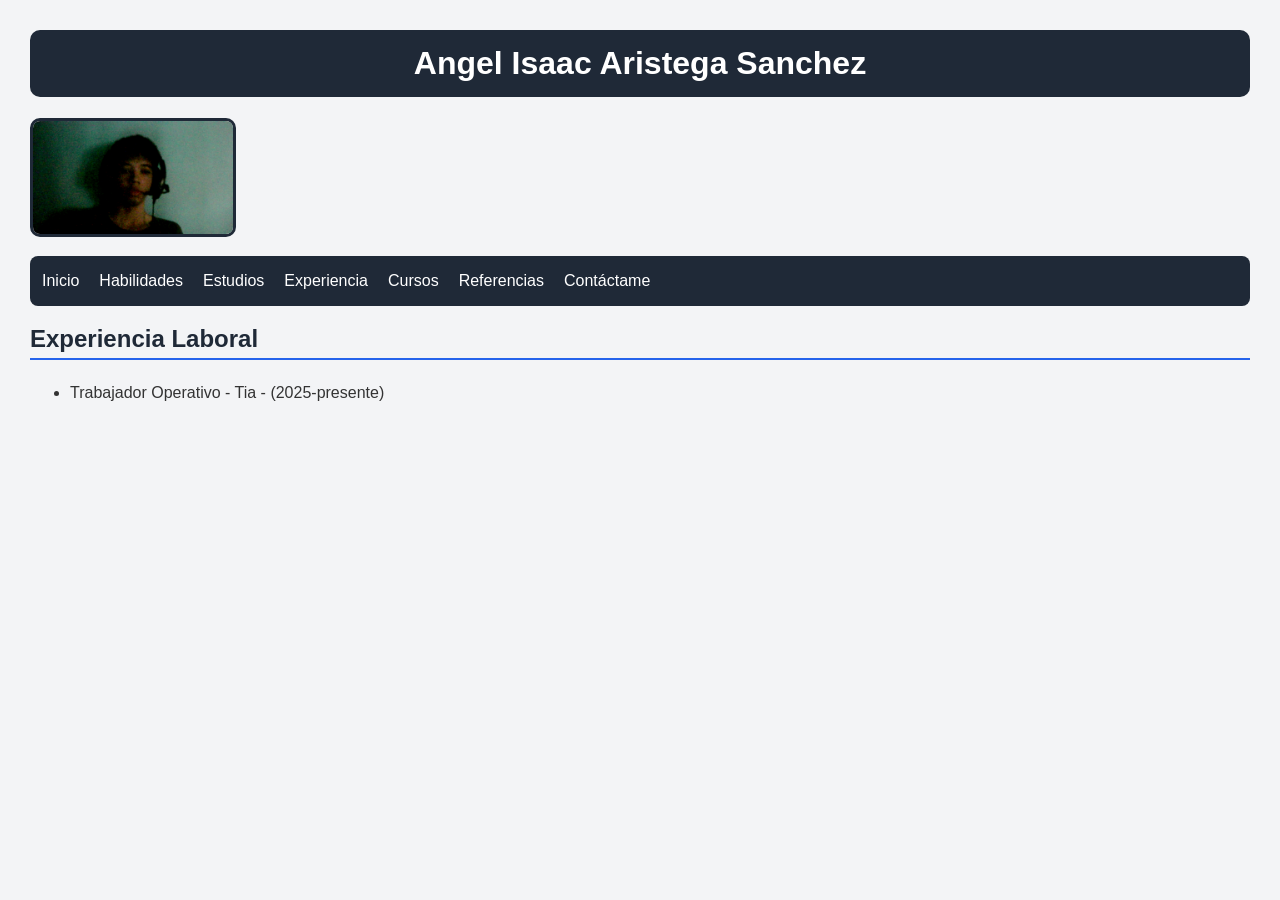
==== experiencia.html @ afd0cb64 "Mi primer proyecto" ====
<!DOCTYPE html>
<html lang="en">
    <head>
        <meta charset="UTF-8">
        <meta name="viewport" content="width=device-width, initial-scale=1.0">
        <title>Document</title>
        <style>
            body {
                font-family: 'Trebuchet MS', Arial, sans-serif;
                background-color: #F3F4F6;
                color: #333333;
                margin: 30px;
            }

            h1 {
                color: white;
                background-color: #1F2937;
                padding: 20px;
                text-align: center;
                border-radius: 10px;
            }

            h2 {
                color: #1F2937;
                border-bottom: 2px solid #2563EB;
                padding-bottom: 5px;
            }

            p, li {
                font-size: 16px;
                line-height: 1.6;
            }

            img {
                width: 200px;
                border-radius: 10px;
                border: 3px solid #1F2937;
            }

            nav {
                background-color: #1F2937;
                padding: 12px;
                border-radius: 8px;
                margin-top: 15px;
            }

            nav ul {
                list-style: none;
                padding: 0;
                margin: 0;
                display: flex;
                gap: 20px;
                flex-wrap: wrap;
            }

            nav a {
                color: white;
                text-decoration: none;
            }

            nav a:hover {
                color: #60A5FA;
            }
        </style>
    </head>
    <body>
        <h1 style="color: white; background-color: #1F2937; padding: 15px;">
            Angel Isaac Aristega Sanchez
        </h1>       
        <img src="img/yo.jpg" alt="Mi foto de perfil" width="200">
            <nav>
                <ul>
                    <li><a href="index.html" target="_self">Inicio</a></li>
                    <li><a href="habilidades.html" target="_self">Habilidades</a></li>
                    <li><a href="estudios.html" target="_self">Estudios</a></li>
                    <li><a href="experiencia.html" target="_self">Experiencia</a></li>
                    <li><a href="cursos.html" target="_self">Cursos</a></li>
                    <li><a href="referencia.html" target="_self">Referencias</a></li>
                    <li><a href="contacto.html" target="_self">Contáctame</a></li>
                </ul>
            </nav>
        
        <h2>Experiencia Laboral</h2>
            <ul>
                <li>Trabajador Operativo - Tia - (2025-presente)</li>
            </ul>
    </body>
</html>
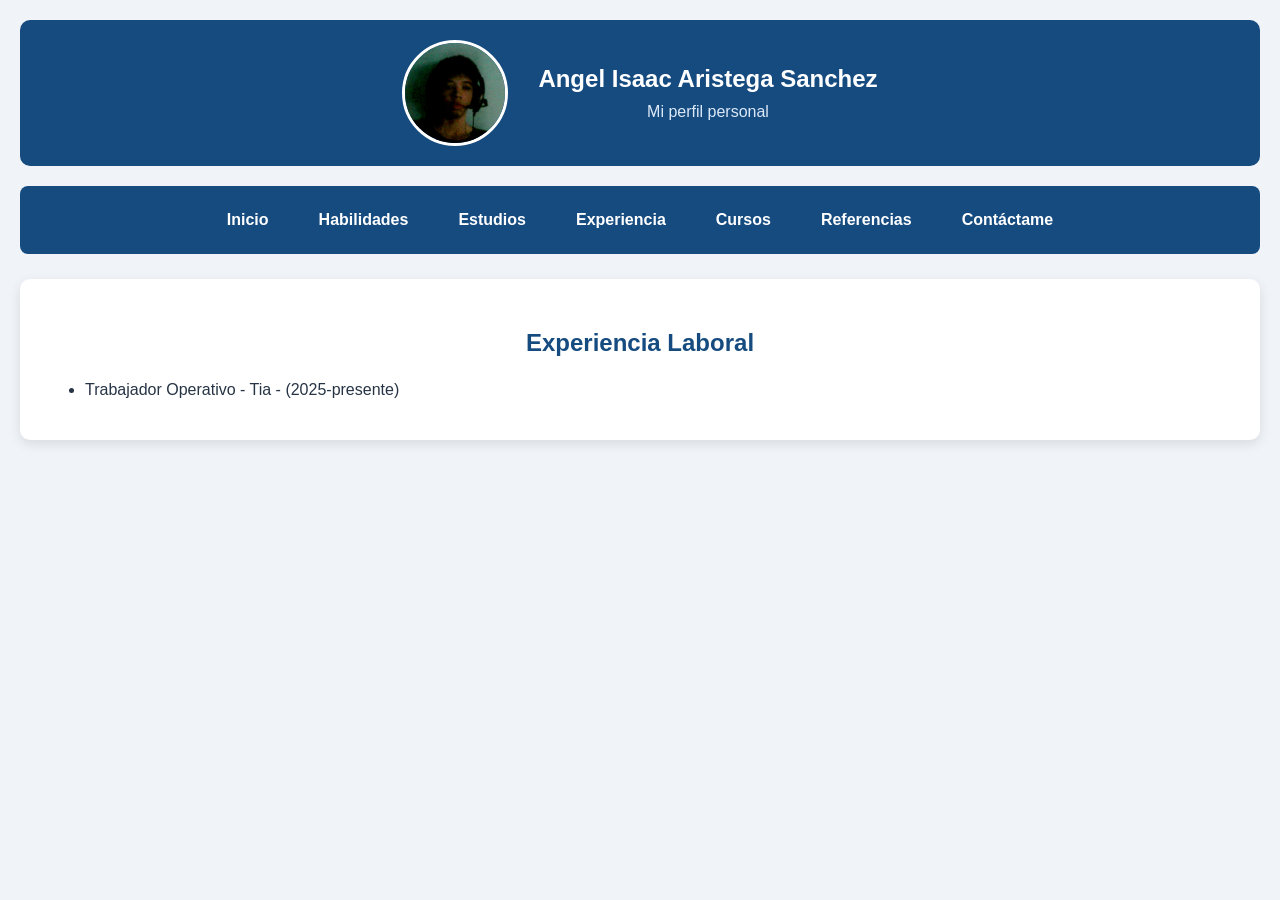
==== commit 0489fdaa: "Actualizacion" ====
--- a/experiencia.html
+++ b/experiencia.html
@@ -1,88 +1,44 @@
+
 <!DOCTYPE html>
-<html lang="en">
-    <head>
-        <meta charset="UTF-8">
-        <meta name="viewport" content="width=device-width, initial-scale=1.0">
-        <title>Document</title>
-        <style>
-            body {
-                font-family: 'Trebuchet MS', Arial, sans-serif;
-                background-color: #F3F4F6;
-                color: #333333;
-                margin: 30px;
-            }
+<html lang="es">
+<head>
+    <meta charset="UTF-8">
+    <meta name="viewport" content="width=device-width, initial-scale=1.0">
+    <title>Experiencia</title>
 
-            h1 {
-                color: white;
-                background-color: #1F2937;
-                padding: 20px;
-                text-align: center;
-                border-radius: 10px;
-            }
+    <link rel="stylesheet" href="css/estilos.css">
+</head>
 
-            h2 {
-                color: #1F2937;
-                border-bottom: 2px solid #2563EB;
-                padding-bottom: 5px;
-            }
+<body>
 
-            p, li {
-                font-size: 16px;
-                line-height: 1.6;
-            }
+    <header class="encabezado">
+        <img class="perfil" src="img/yo.jpg" alt="Mi foto de perfil">
 
-            img {
-                width: 200px;
-                border-radius: 10px;
-                border: 3px solid #1F2937;
-            }
+        <div class="datos-personales">
+            <h1>Angel Isaac Aristega Sanchez</h1>
+            <p>Mi perfil personal</p>
+        </div>
+    </header>
 
-            nav {
-                background-color: #1F2937;
-                padding: 12px;
-                border-radius: 8px;
-                margin-top: 15px;
-            }
+    <nav>
+        <ul>
+            <li><a href="index.html" target="_self">Inicio</a></li>
+            <li><a href="habilidades.html" target="_self">Habilidades</a></li>
+            <li><a href="estudios.html" target="_self">Estudios</a></li>
+            <li><a href="experiencia.html" target="_self">Experiencia</a></li>
+            <li><a href="cursos.html" target="_self">Cursos</a></li>
+            <li><a href="referencia.html" target="_self">Referencias</a></li>
+            <li><a href="contacto.html" target="_self">Contáctame</a></li>
+        </ul>
+    </nav>
 
-            nav ul {
-                list-style: none;
-                padding: 0;
-                margin: 0;
-                display: flex;
-                gap: 20px;
-                flex-wrap: wrap;
-            }
+    <main>
+        <h2>Experiencia Laboral</h2>
 
-            nav a {
-                color: white;
-                text-decoration: none;
-            }
+        <ul>
+            <li>Trabajador Operativo - Tia - (2025-presente)</li>
+        </ul>
+    </main>
 
-            nav a:hover {
-                color: #60A5FA;
-            }
-        </style>
-    </head>
-    <body>
-        <h1 style="color: white; background-color: #1F2937; padding: 15px;">
-            Angel Isaac Aristega Sanchez
-        </h1>       
-        <img src="img/yo.jpg" alt="Mi foto de perfil" width="200">
-            <nav>
-                <ul>
-                    <li><a href="index.html" target="_self">Inicio</a></li>
-                    <li><a href="habilidades.html" target="_self">Habilidades</a></li>
-                    <li><a href="estudios.html" target="_self">Estudios</a></li>
-                    <li><a href="experiencia.html" target="_self">Experiencia</a></li>
-                    <li><a href="cursos.html" target="_self">Cursos</a></li>
-                    <li><a href="referencia.html" target="_self">Referencias</a></li>
-                    <li><a href="contacto.html" target="_self">Contáctame</a></li>
-                </ul>
-            </nav>
-        
-        <h2>Experiencia Laboral</h2>
-            <ul>
-                <li>Trabajador Operativo - Tia - (2025-presente)</li>
-            </ul>
-    </body>
-</html>+</body>
+</html>
--- a/css/estilos.css
+++ b/css/estilos.css
@@ -0,0 +1,215 @@
+
+/* Estilos generales */
+body {
+    font-family: 'Trebuchet MS', Arial, sans-serif;
+    background-color: #f0f4f8;
+    color: #263445;
+    margin: 0;
+    padding: 20px;
+}
+
+/* Encabezado */
+.encabezado {
+    display: flex;
+    align-items: center;
+    justify-content: center;
+    gap: 30px;
+    background-color: #164b80;
+    border-radius: 10px;
+    padding: 20px;
+}
+
+/* Imagen de perfil */
+.perfil {
+    width: 100px;
+    height: 100px;
+    border-radius: 50%;
+    object-fit: cover;
+    border: 3px solid white;
+}
+
+/* Información personal */
+.datos-personales {
+    text-align: center;
+}
+
+.datos-personales h1 {
+    font-size: 24px;
+    margin: 0;
+    color: white;
+}
+
+.datos-personales p {
+    font-size: 16px;
+    margin: 10px 0 0 0;
+    color: #dce9f8;
+}
+
+/* Menú de navegación */
+nav {
+    background-color: #164b80;
+    padding: 10px;
+    border-radius: 8px;
+    margin-top: 20px;
+}
+
+nav ul {
+    display: flex;
+    justify-content: center;
+    align-items: center;
+    flex-wrap: wrap;
+    gap: 20px;
+    list-style: none;
+    margin: 0;
+    padding: 5px 0;
+}
+
+nav li {
+    display: inline-block;
+}
+
+nav a {
+    display: block;
+    text-decoration: none;
+    color: white;
+    font-weight: bold;
+    padding: 10px 15px;
+    border-radius: 5px;
+    transition: background-color 0.3s;
+}
+
+/* Efecto del mouse */
+
+nav a:hover {
+    background-color: #000305;
+}
+
+/* estilos de encabezado */
+h2  {
+    color:#164b80;
+    text-align: center;
+    margin-top: 25px;
+    margin-bottom: 24px;
+    font-size: 24px;
+
+}
+
+/* estilos para tablas */
+table  {
+    width: 90%;
+    text-align: left;
+    margin: 25px auto;
+    border-collapse: collapse;
+    background-color: white;
+    box-shadow: 0 4px 5px rgba(7, 6, 6, 0.986);
+}
+
+th {
+    background-color: #164b80;
+    color: white;
+    padding: 15px;
+    text-align: left;
+    font-size: 15px;
+}
+
+td {
+    padding: 15px;
+    border-bottom: 1px solid #ddd;
+    font-size: 14px;
+}
+
+/* colores alternos para las filas de la tabla */
+tr:nth-child(even) {
+    background-color: #eaf2fa;
+}
+
+tr:hover td {
+    background-color: #d5e7f8;
+}
+
+/* Estilos formulario */
+form {
+    background-color: white;
+    width: 450px;
+    max-width: 90%;
+    margin: 30px auto;
+    padding: 10px 25px;
+    border: 1px solid #837f7ffd;
+    border-radius: 10px;
+    box-shadow: #000305;
+    box-sizing: border-box;
+}
+
+/* Estilos etiqueta de formulario */
+form label{
+    display: block;
+    color: #164b80;
+    font-weight: bold;
+    font-size: 14px;
+    margin-top: 10px;
+    margin-bottom: 5px;
+}
+input {
+    width: 100%;
+    padding: 10px;
+    border: 1px solid #ccc;
+    border-radius: 5px;
+    font-size: 14px;
+    box-sizing: border-box;
+}
+
+select {
+    width: 100%;
+    padding: 10px;
+    border: 1px solid #ccc;
+    border-radius: 5px;
+    font-size: 14px;
+    box-sizing: border-box;
+    background-color: white;
+}
+
+textarea {
+    width: 100%;
+    height: 100px;
+    padding: 10px;
+    border: 1px solid #ccc;
+    border-radius: 5px;
+    font-size: 14px;
+    box-sizing: border-box;
+    resize: vertical;
+}
+
+button {
+    display: block;
+    width: 100%;
+    background-color: #164b80;
+    color: white;
+    padding: 12px;
+    border: none;
+    border-radius: 10px;
+    font-size: 16px;
+    font-weight: bold;
+    cursor: pointer;
+    margin-top: 10px;
+    transition: background-color 0.3s;
+}
+
+button:hover {
+    background-color: #3b82c4;
+}
+
+
+/* Contenido principal de inicio */
+main {
+    background-color: white;
+    padding: 25px;
+    margin-top: 25px;
+    border-radius: 10px;
+    box-shadow: 0 4px 12px rgba(0, 0, 0, 0.10);
+}
+
+main p {
+    font-size: 16px;
+    line-height: 1.6;
+    text-align: justify;
+}
